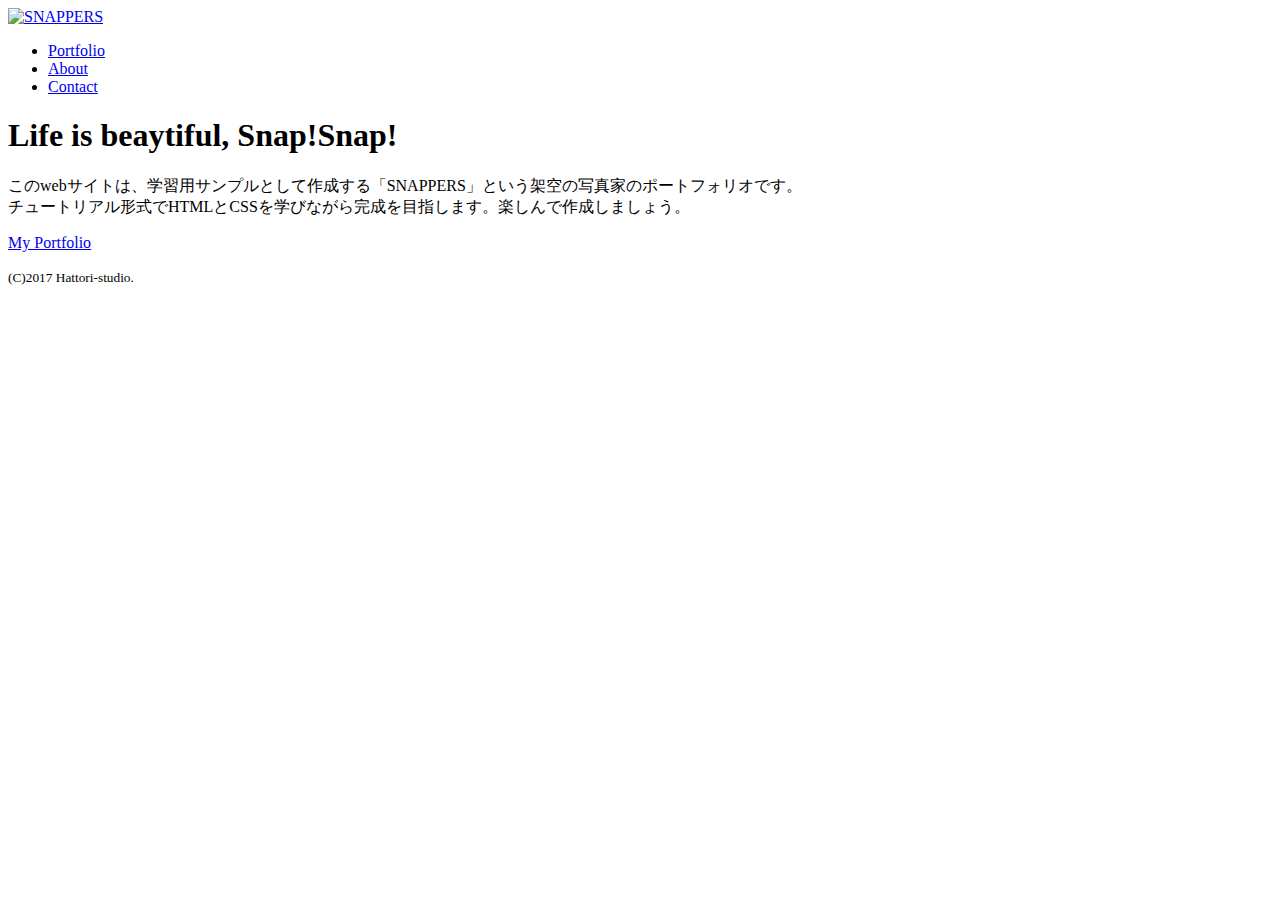
==== index.html @ 06981763 "Create index.html" ====
<!DOCTYPE html>
<html>
<head>
<meta charset="UTF-8">
<title>風景写真家 「SNAPPERS」Official Website</title>
<link href="https://fonts.googleapis.com/css?family=Bitter:400,700" rel="stylesheet">
<link href="css/style.css" rel="stylesheet">
<link href="favicon.ico" rel="shortcut icon">
</head>  
<body id="index">
  
  <!-- header始まり -->
  <header>
    <div class="logo">
      <a href="index.html"><img src="images/logo.png" alt="SNAPPERS"></a>
    </div>
    <nav>
      <ul class="global-nav">
        <li><a href="portfolio.html">Portfolio</a></li>
        <li><a href="about.html">About</a></li>
        <li><a href="contact.html">Contact</a></li>
      </ul>
    </nav>
  </header>
  <!-- header終わり -->
  
  <!-- wrap始まり -->
  <div id="wrap">
    <div class="content">
      <h1>Life is beaytiful, Snap!Snap!</h1>
      <p>このwebサイトは、学習用サンプルとして作成する「SNAPPERS」という架空の写真家のポートフォリオです。<br>チュートリアル形式でHTMLとCSSを学びながら完成を目指します。楽しんで作成しましょう。</p>
      <p class="btn"><a href="portfolio.html">My Portfolio</a></p>
    </div>
  </div>
  <!-- wtap終わり -->
  
  <!-- footer始まり -->
  <footer>
    <small>(C)2017 Hattori-studio.</small>
  </footer>
  <!-- footer終わり -->
  
</body>
</html>
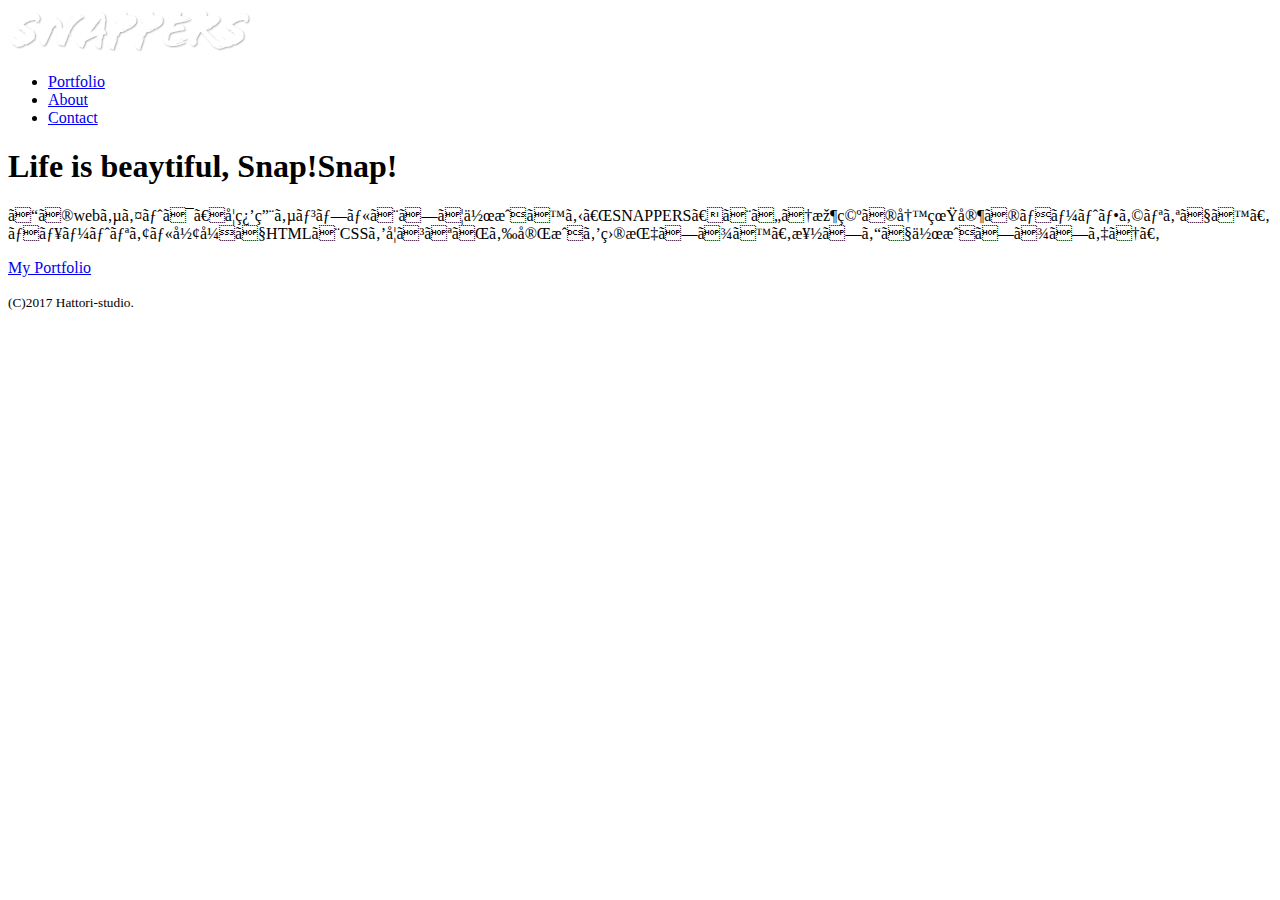
==== commit 9442ef82: "Update index.html" ====
--- a/index.html
+++ b/index.html
@@ -1,7 +1,7 @@
 <!DOCTYPE html>
 <html>
 <head>
-<meta charset="UTF-8">
+<base href="{{site.github.url}}" charset="utf-8"/>
 <title>風景写真家 「SNAPPERS」Official Website</title>
 <link href="https://fonts.googleapis.com/css?family=Bitter:400,700" rel="stylesheet">
 <link href="css/style.css" rel="stylesheet">
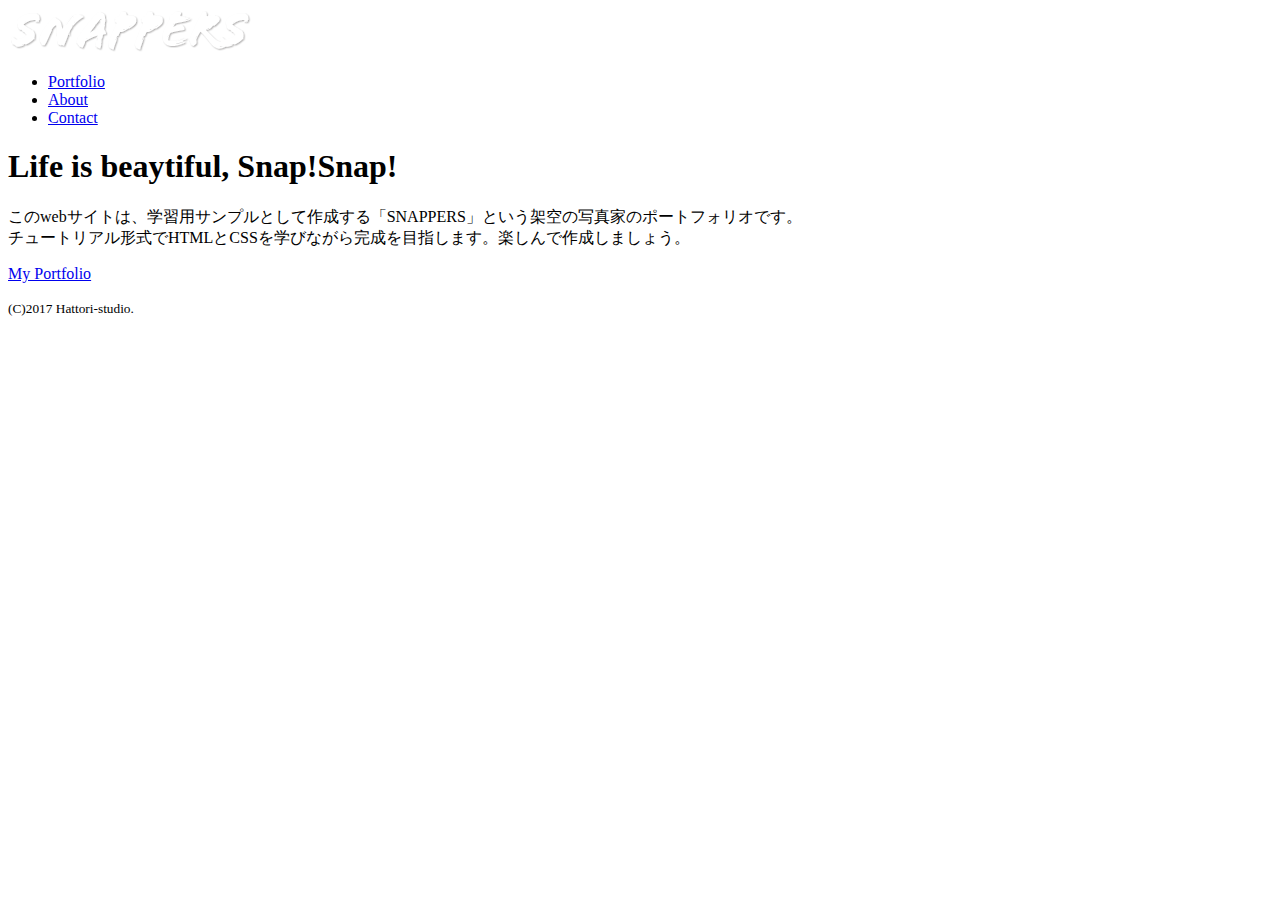
==== commit f993e75c: "Update index.html" ====
--- a/index.html
+++ b/index.html
@@ -1,7 +1,7 @@
 <!DOCTYPE html>
 <html>
 <head>
-<base href="{{site.github.url}}" charset="utf-8"/>
+<meta charset="UTF-8">
 <title>風景写真家 「SNAPPERS」Official Website</title>
 <link href="https://fonts.googleapis.com/css?family=Bitter:400,700" rel="stylesheet">
 <link href="css/style.css" rel="stylesheet">
